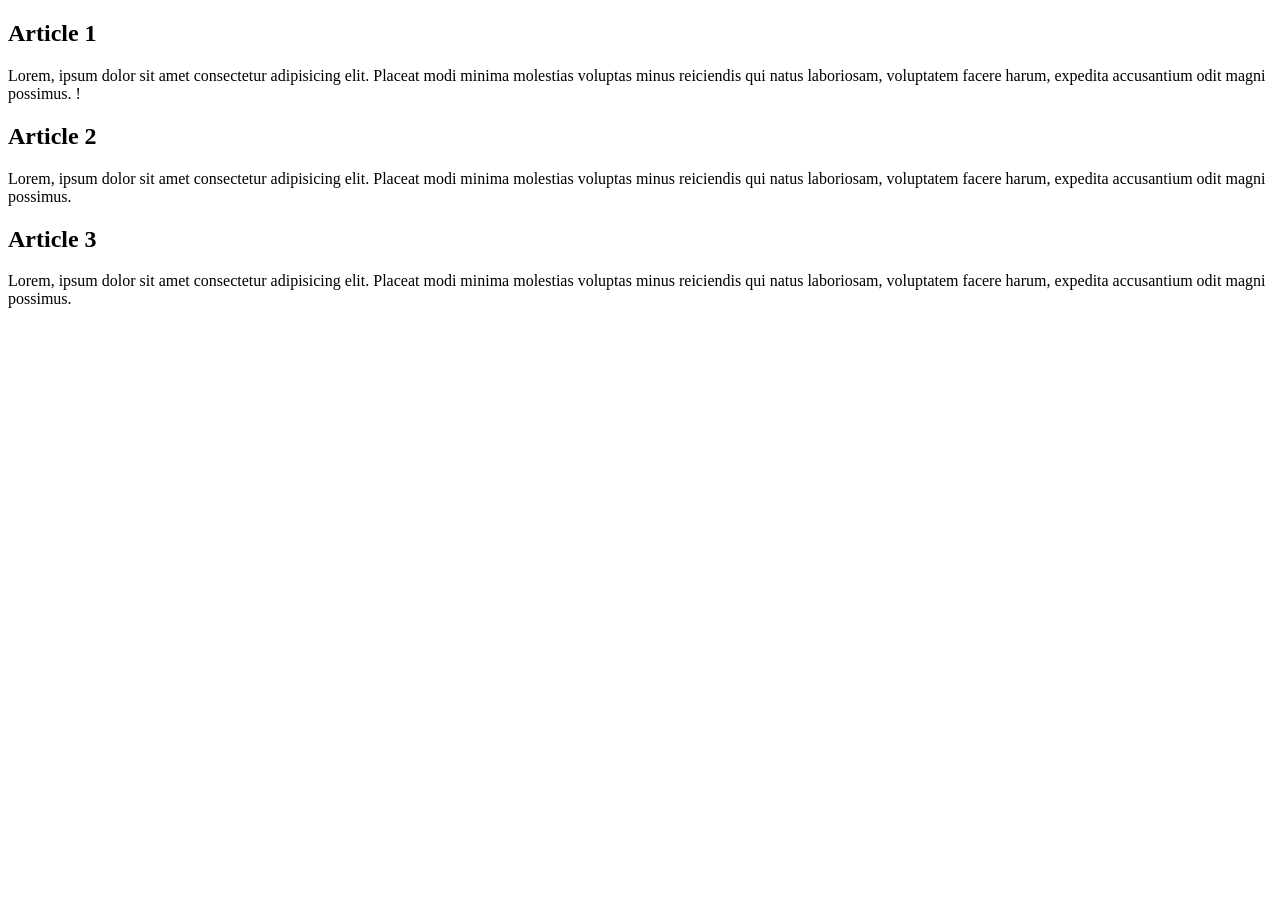
==== css-002/index.html @ b4862240 "all files are added" ====
<!DOCTYPE html>
<html lang="en">
<head>
    <meta charset="UTF-8">
    <meta name="viewport" content="width=device-width, initial-scale=1.0">
    <title>CSS full Course</title>
    <link rel="stylesheet" href="/style.css">
</head>

<body>
    <p>
        <h2>Article 1</h2>
        Lorem, ipsum dolor sit amet consectetur adipisicing elit.
         Placeat modi minima molestias voluptas minus reiciendis qui
          natus laboriosam, voluptatem facere harum, expedita accusantium odit magni possimus. !
    </p>

    <p>
        <h2>Article 2</h2>
        Lorem, ipsum dolor sit amet consectetur adipisicing elit. 
        Placeat modi minima molestias voluptas minus reiciendis qui
         natus laboriosam, voluptatem facere harum, expedita accusantium odit magni possimus. 
    </p>

    <p>
        <h2>Article 3</h2>
Lorem, ipsum dolor sit amet consectetur adipisicing elit. 
Placeat modi minima molestias voluptas minus reiciendis qui
 natus laboriosam, voluptatem facere harum, expedita accusantium odit magni possimus. 
    </p>
</body>
</html>
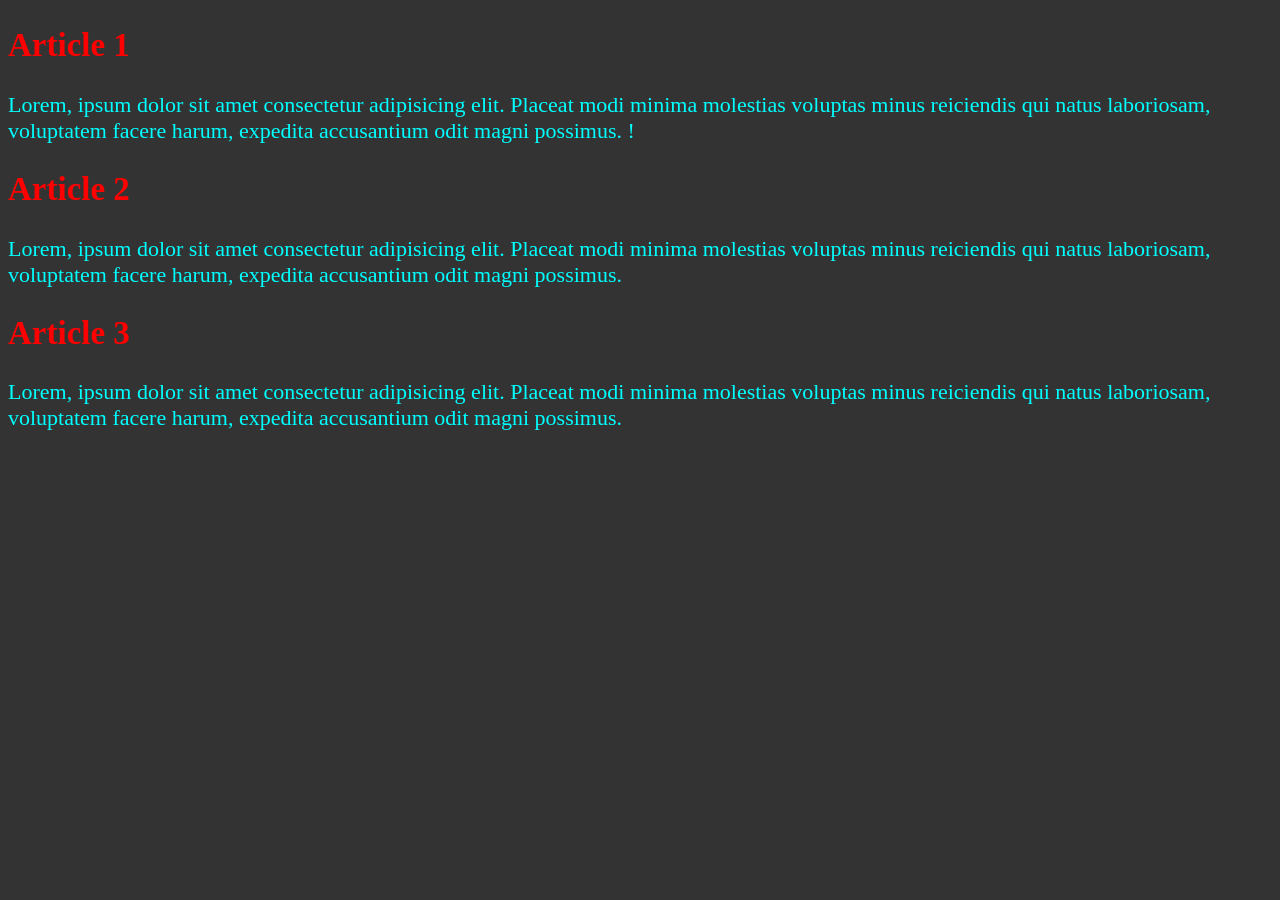
==== commit cc8ba4ab: "first style added" ====
--- a/css-002/index.html
+++ b/css-002/index.html
@@ -4,29 +4,35 @@
     <meta charset="UTF-8">
     <meta name="viewport" content="width=device-width, initial-scale=1.0">
     <title>CSS full Course</title>
-    <link rel="stylesheet" href="/style.css">
+    <link rel="stylesheet" href="/css-002/style.css">
 </head>
 
 <body>
-    <p>
-        <h2>Article 1</h2>
+
+    <h2 class="headtwo">Article 1</h2>
+    <p class="gray">
         Lorem, ipsum dolor sit amet consectetur adipisicing elit.
          Placeat modi minima molestias voluptas minus reiciendis qui
           natus laboriosam, voluptatem facere harum, expedita accusantium odit magni possimus. !
     </p>
 
-    <p>
-        <h2>Article 2</h2>
+    
+    <h2 class="headtwo">Article 2</h2>
+    <p class="gray">
         Lorem, ipsum dolor sit amet consectetur adipisicing elit. 
         Placeat modi minima molestias voluptas minus reiciendis qui
          natus laboriosam, voluptatem facere harum, expedita accusantium odit magni possimus. 
     </p>
 
-    <p>
-        <h2>Article 3</h2>
+    
+    <h2 class="headtwo">Article 3</h2>
+    <p class="gray">
 Lorem, ipsum dolor sit amet consectetur adipisicing elit. 
 Placeat modi minima molestias voluptas minus reiciendis qui
  natus laboriosam, voluptatem facere harum, expedita accusantium odit magni possimus. 
     </p>
+
 </body>
-</html>+</html>
+
+<!-- up to 17:00 min -->
--- a/css-002/style.css
+++ b/css-002/style.css
@@ -0,0 +1,13 @@
+body {
+    font-size: 22px;
+    background-color: #333;
+    
+}
+
+.headtwo {
+    color: red;
+}
+
+.gray {
+    color: aqua;
+}
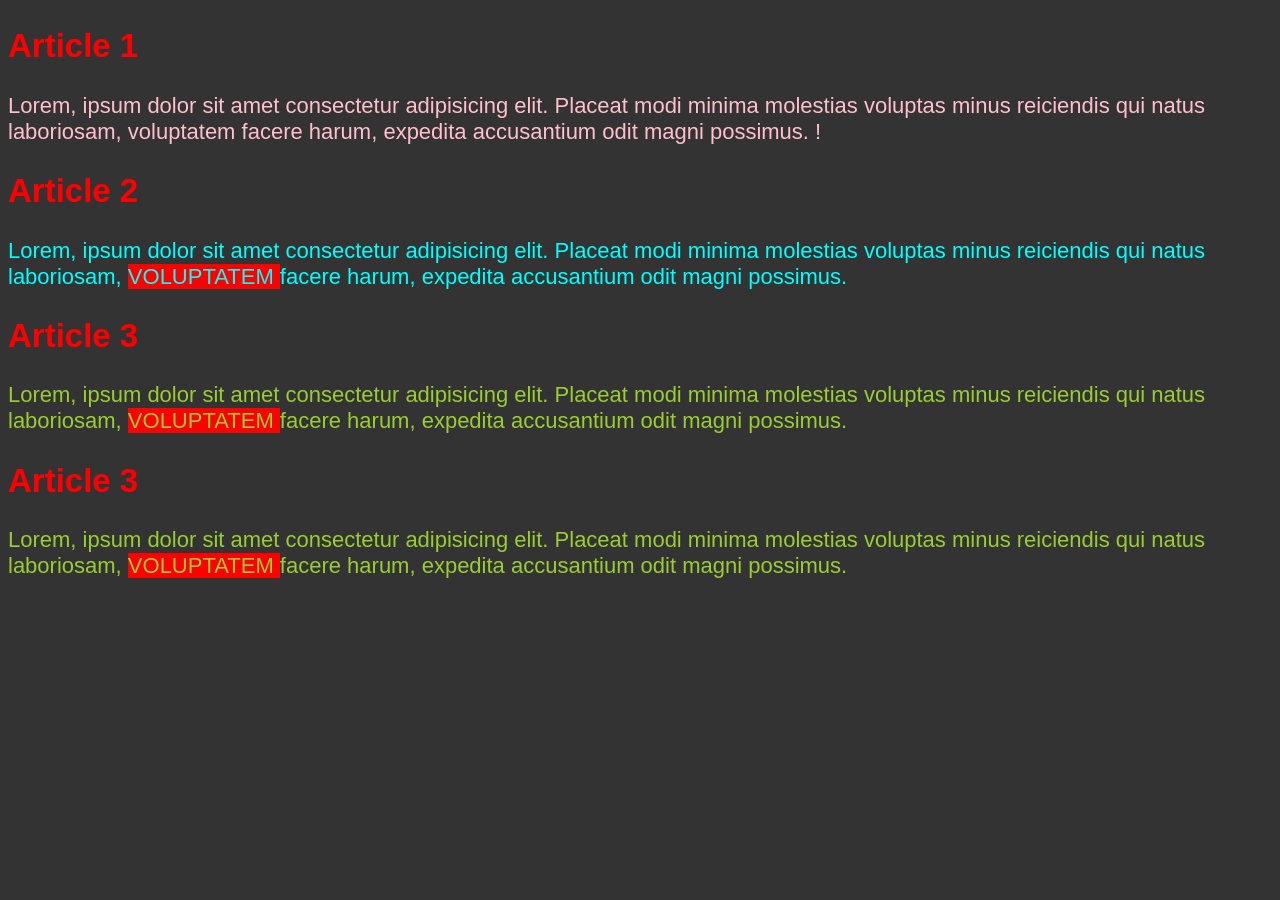
==== commit d9293654: "css selectors lesson completed" ====
--- a/css-002/index.html
+++ b/css-002/index.html
@@ -10,7 +10,7 @@
 <body>
 
     <h2 class="headtwo">Article 1</h2>
-    <p class="gray">
+    <p id="pink">
         Lorem, ipsum dolor sit amet consectetur adipisicing elit.
          Placeat modi minima molestias voluptas minus reiciendis qui
           natus laboriosam, voluptatem facere harum, expedita accusantium odit magni possimus. !
@@ -18,18 +18,26 @@
 
     
     <h2 class="headtwo">Article 2</h2>
-    <p class="gray">
+    <p class="aqua">
         Lorem, ipsum dolor sit amet consectetur adipisicing elit. 
         Placeat modi minima molestias voluptas minus reiciendis qui
-         natus laboriosam, voluptatem facere harum, expedita accusantium odit magni possimus. 
+         natus laboriosam, <span> voluptatem </span> facere harum, expedita accusantium odit magni possimus. 
     </p>
 
     
     <h2 class="headtwo">Article 3</h2>
-    <p class="gray">
+    <p>
 Lorem, ipsum dolor sit amet consectetur adipisicing elit. 
 Placeat modi minima molestias voluptas minus reiciendis qui
- natus laboriosam, voluptatem facere harum, expedita accusantium odit magni possimus. 
+ natus laboriosam, <span> voluptatem </span> facere harum, expedita accusantium odit magni possimus. 
+    </p>
+    
+    
+    <h2 class="headtwo">Article 3</h2>
+    <p>
+Lorem, ipsum dolor sit amet consectetur adipisicing elit. 
+Placeat modi minima molestias voluptas minus reiciendis qui
+ natus laboriosam, <span> voluptatem </span> facere harum, expedita accusantium odit magni possimus. 
     </p>
 
 </body>
--- a/css-002/style.css
+++ b/css-002/style.css
@@ -1,3 +1,7 @@
+* {
+    font-family: 'Lucida Sans', 'Lucida Sans Regular', 'Lucida Grande', 'Lucida Sans Unicode', Geneva, Verdana, sans-serif;
+}
+
 body {
     font-size: 22px;
     background-color: #333;
@@ -8,6 +12,19 @@
     color: red;
 }
 
-.gray {
+p {
+    color: yellowgreen;
+}
+
+p span {
+    text-transform: uppercase;
+    background-color: red;
+}
+
+#pink {
+    color: pink;
+}
+
+.aqua {
     color: aqua;
 }
